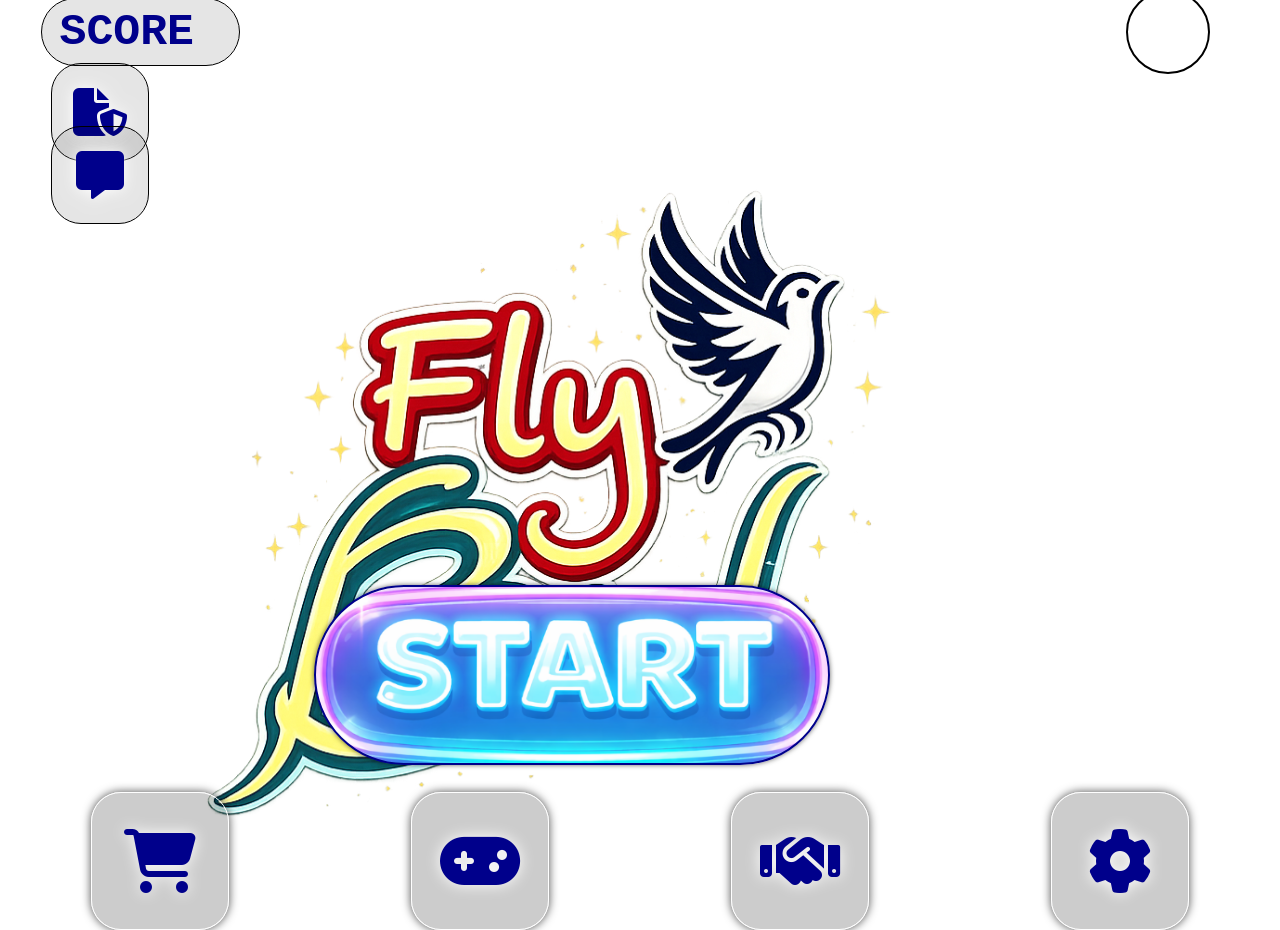
==== index.html @ a6216f8c "Add files via upload" ====
<!DOCTYPE html>

<html>
<head>
  <meta http-equiv="CONTENT-TYPE" content="text/html; charset=UTF-8">
  <meta name="viewport" content="user-scalable=no">
  <title>Fly-Bird</title>
  <link rel="stylesheet" href="FlyBirdStart.css">
  <link rel="stylesheet" href="https://cdnjs.cloudflare.com/ajax/libs/font-awesome/6.6.0/css/all.min.css"/>
</head>
<body>
  <section>
  <div id="navBar">
    <span id="scoreVal">
      <span id="scores"><pre id="score">SCORE <span id="scoreValue">0</span></pre></span>
      <div id="plusLogo"><i class="fa-solid fa-plus"></i></div></span>
    <div id="profile" onclick="profile();"></div>
  </div>
  </section>
  <section>
    <div id="background">
    </div> 
    <div class="topControls" id="topControl1" onclick="privacy();"><i class="fa-solid fa-file-shield"></i></div>
    <div class="topControls" id="topControl2" onclick="terms();"><i class="fa-solid fa-message"></i></div>
    <img src="Logo2.png" id="logo">
    <div id="logoBox"></div>
    <div id="start" onclick="startGame();"></div>
    <div id="controlBox">
      <div id="control1" class="controls" onclick="shop();"><i class="fa-solid fa-cart-shopping"></i></div>
      <div id="control2" class="controls" onclick="option();"><i class="fa-solid fa-gamepad" id="optionLogo"></i></div>
      <div id="control3" class="controls" onclick="credit();"><!--<i class="fa-solid fa-bars" id="creditLogo"></i>--><i class="fa-solid fa-handshake" id="creditLogo"></i></div>
      <div id="control4" class="controls" onclick="setting();"><i class="fa-solid fa-gear" id="settingLogo"></i></div>
    </div>
    <!-- SHOP -->
    <div class="blocks" id="shopBlock">
      <i class="fa-solid fa-arrow-left backArrow" onclick="closeBlocks();"></i>
      <h2 class="blockHeadings">SHOP</h2>
      <div class="shopItems" id="item1">
        <i class="fa-solid fa-dove birds" id="bird1"></i>
        <p id="priceItem1" class="price">By Default</p>
        <button id="buyBtn1" class="buyBtns" onclick="buyColor1();">USE</button>
      </div>
      <div class="shopItems" id="item2">
        <i class="fa-solid fa-dove birds" id="bird2"></i>
        <p id="priceItem2" class="price">400 score</p>
        <button id="buyBtn2" class="buyBtns" onclick="buyColor2();">BUY</button>
      </div>
      <div class="shopItems" id="item3">
        <i class="fa-solid fa-dove birds" id="bird3"></i>
        <p id="priceItem4" class="price">800 score</p>
        <button id="buyBtn3" class="buyBtns" onclick="buyColor3();">BUY</button>
      </div>
      <div class="shopItems" id="item4">
        <i class="fa-solid fa-dove birds" id="bird4"></i>
        <p id="priceItem4" class="price">1200 score</p>
        <button id="buyBtn4" class="buyBtns" onclick="buyColor4();">BUY</button>
      </div>
      <div id="shopContainer">
        <div id="category1" onclick="birdColorBlock();">Bird Color</div>
        <div id="category2" onclick="backgroundBlock();">Background</div>
      </div>
      <div class="shopItemsB" id="item01">
        <p id="priceItem01" class="priceB">By Default</p>
        <button id="buyBtn01" class="buyBtnsB" onclick="buyBackground1();">USE</button>
      </div>
      <div class="shopItemsB" id="item02">
        <p id="priceItem02" class="priceB">800 Score</p>
        <button id="buyBtn02" class="buyBtnsB" onclick="buyBackground2();">BUY</button>
      </div>
      <div class="shopItemsB" id="item03">
        <p id="priceItem03" class="priceB">1400 score</p>
        <button id="buyBtn03" class="buyBtnsB" onclick="buyBackground3();">BUY</button>
      </div>
      <div class="shopItemsB" id="item04">
        <p id="priceItem04" class="priceB">2000 score</p>
        <button id="buyBtn04" class="buyBtnsB" onclick="buyBackground4();">BUY</button>
      </div>
    </div>
    <!-- OPTIONS -->
    <div class="blocks" id="optionBlock">
      <i class="fa-solid fa-arrow-left backArrow" onclick="closeBlocks();"></i>
      <h2 class="blockHeadings">OPTIONS</h2>
      <p id="option1">Select Difficulty</p>
      <select id="option01">
        <option>Easy</option>
        <option>Mediam</option>
        <option>Hard</option>
        <option>Expert</option>
      </select>
      <p id="option2">Acrade Mode</p>
      <div class="toggleBtn" id="acradeBtn" onclick="acradeMode();"><div class="toggleBtnCircle" id="toggleBtnCircle4"></div></div>
     
    </div>
    
    <!-- CREDIT -->
    <div class="blocks" id="creditBlock">
      <i class="fa-solid fa-arrow-left backArrow" onclick="closeBlocks();"></i>
      <h2 class="blockHeadings">CREDIT</h2>
      <p class="creditText" id="text1">
        <b>Developed by Ansh Softwares<br>
        Thanks for playing Fly Bird!</b><br><br><br><br><br><br><br><br>
        For feedback or support,<br>
        contact: anshsoftwares@gmail.com</p>
      <!-- <p class="creditText">Developer : Ansh Verma</p>
      <p class="creditText">Thank You For Playing.</p> -->
    </div>
    <!-- SETTING -->
    <div class="blocks" id="settingBlock">
      <i class="fa-solid fa-arrow-left backArrow" onclick="closeBlocks();"></i>
      <h2 class="blockHeadings">SETTINGS</h2>
      <p class="settingText" id="settingText1">Sound</p>
      <div class="toggleBtn" id="toggleBtn1" onclick="toggleBtn01();"><div class="toggleBtnCircle" id="toggleBtnCircle1"></div></div>
      <p class="settingText" id="settingText2">Music</p>    
      <div class="toggleBtn" id="toggleBtn2" onclick="toggleBtn02();"><div class="toggleBtnCircle" id="toggleBtnCircle2"></div></div>
      <p class="settingText" id="settingText3">Vibrate</p>
      <div class="toggleBtn" id="toggleBtn3" onclick="toggleBtn03();"><div class="toggleBtnCircle" id="toggleBtnCircle3"></div></div>
      <p class="settingText" id="settingText4">Reset Game</p> 
      <button id="resetBtn" onclick="resetGame();">Reset</button>
    </div>
    <!-- message --> 
    <span id="message">USING</span>
    <span id="message2">Not Enough Score</span>
    <span id="message3">Game Reset</span>
    <!-- Profile -->
    <div id="profileBlock">
      <i class="fa-solid fa-arrow-left" id="closeProfileBlock" onclick="closeBlocks();"></i>
      <div id="profilePic"></div>
      <p id="name">Player</p>
      <div class="edit"><i class="fa-solid fa-pencil" onclick="profilePicsBlock();"></i></div>
      <div class="edit" id="edit2" onclick="enterNameBlock();"><i class="fa-solid fa-pencil"></i></div>
      <table id="profileData"  border="1">
        <tr>
          <td>Total Score</td>
          <td id="scoreValue2">0</td>
        </tr>
        <tr>
          <td>Max Score</td>
          <td id="highScoreVal">0</td>
        </tr>
      </table>    
      <div id="achivement">
        <div class="rewards" id="reward1"></div>
        <div class="rewards" id="reward2"></div>
        <div class="rewards" id="reward3"></div>
        <div class="rewards" id="reward4"></div>
        <p id="textAchivement">no achivement</p>
      </div>
      <div id="enterNameBox">
        <input type="text" id="enterName" maxlength="10" placeholder="Enter Your Name">
        <button id="ok" onclick="saveName();">Save</button>
      </div>
      <div id="profilePicBlock">
        <div id="picsBlock">
          <div class="profilePics" id="profilePic1" onclick="selectProfilePic1();"></div>
          <div class="profilePics" id="profilePic2" onclick="selectProfilePic2();"></div>
          <div class="profilePics" id="profilePic3" onclick="selectProfilePic3();"></div>
          <div class="profilePics" id="profilePic4" onclick="selectProfilePic4();"></div>
          <div class="profilePics" id="profilePic5" onclick="selectProfilePic5();"></div>
          <div class="profilePics" id="profilePic6" onclick="selectProfilePic6();"></div>
          <div class="profilePics" id="profilePic7" onclick="selectProfilePic7();"></div>
          <div class="profilePics" id="profilePic8" onclick="selectProfilePic8();"></div>
        </div>
        <button id="ok2" onclick="closeProfilePics();">Save</button>
     </div>
    </div>
    <div id="backgroundEffect" onclick="closeBlocks();"></div>
    <div class="newBlocks" id="newBlockA">
      <i class="fa-solid fa-arrow-left backArrow backArrowNewBlock" onclick="closeBlocks();"></i>
      <h1 class="newBlocksTitles">TERMS & CONDITIONS</h1>
      <div id="privacyBox">
        <p class="paragraph" id="paragraph1">
          <b>Effective Date: 2026-01-01</b><br><br>
By downloading or using the Fly Bird game, you agree to these Terms & Conditions. If you do not agree with any part of these terms, please do not use the game.
        </p>
          <h2 class="termsTitles">Use of the App</h2>
        <p class="paragraph" id="paragraph1">
Fly Bird is provided free of charge.
You are allowed to use the game for personal and non-commercial purposes only.
You may not copy, modify, distribute, or reverse engineer the game.
        </p>
        <h2 class="termsTitles">Intellectual Property</h2>
        <p class="paragraph" id="paragraph1">
All content in the Fly Bird game, including:<br>
• Game design<br>
• Graphics<br>
• Sounds<br>
• Logo<br>
• Source code<br>
is the property of Ansh Softwares unless stated otherwise.
You may not reuse or redistribute any part of the game without permission.
        </p>
        <h2 class="termsTitles">User Responsibilities</h2>
        <p class="paragraph" id="paragraph1">You agree:
Not to misuse the app
Not to attempt to hack, exploit, or disrupt the game
Not to use the app for any illegal activities
        </p>
<h2 class="termsTitles">Limitation of Liability</h2>
        <p class="paragraph" id="paragraph1">
Fly Bird is provided “as is”.
We are not responsible for:
Any loss or damage caused by using the app
Any issues caused by third-party ads or services
Temporary unavailability or bugs
Use the app at your own risk.
        </p>
<h2 class="termsTitles">Termination</h2>
        <p class="paragraph" id="paragraph1">
We may stop providing the game or terminate access at any time without prior notice if these Terms are violated.
        </p>
          <h2 class="termsTitles">Changes to These Terms</h2>
        <p class="paragraph" id="paragraph1">
We may update these Terms & Conditions from time to time.
Continued use of the game after changes means you accept the updated terms.
        </p>
        <h2 class="termsTitles">Contact Us</h2>
        <p class="paragraph" id="paragraph1">
If you have any questions about these Terms & Conditions, you can contact us:<br>
📧 Email: anshsoftwares[dot]gmail[dot]com<br>
🌐 Website: bit.ly/anshportfolios<br>
        </p>
      </div>
    </div>
    
    <div class="newBlocks" id="newBlockB">
      <i class="fa-solid fa-arrow-left backArrow backArrowNewBlock" onclick="closeBlocks();"></i>
      <h1 class="newBlocksTitles">PRIVACY POLICY</h1>
      <div id="termsBox">
      <p class="paragraph" id="paragraph1">
        <b>Effective Date: 2026-01-01</b><br><br>
Fly Bird is a free game developed by Ansh Softwares. This game is provided at no cost and is intended for use as is.
This page is used to inform users regarding our policies with the collection, use, and disclosure of Personal Information if anyone decides to use our game.</p>
      <h2 class="termsTitles">Information Collection and Use</h2>
      <p class="paragraph" id="paragraph2">
Fly Bird does not collect any personally identifiable information such as name, email address, phone number, or location.
      </p>
      <h2 class="termsTitles">Cookies</h2>
      <p class="paragraph" id="paragraph3">Fly Bird itself does not use cookies.
      </p>
      <h2 class="termsTitles">Children’s Privacy</h2>
      <p class="paragraph" id="paragraph4">
Fly Bird does not knowingly collect personal information from children under the age of 13.
If you believe that a child has provided personal information, please contact us and we will remove it immediately.
      </p>
      <h2 class="termsTitles">Changes to This Privacy Policy</h2>
      <p class="paragraph" id="paragraph5">We may update our Privacy Policy from time to time.
You are advised to review this page periodically for any changes.
      </p>
      <h2 class="termsTitles">Contact Us</h2>
      <p class="paragraph" id="paragraph6">If you have any questions or suggestions about this Privacy Policy, feel free to contact us:<br>
📧 Email: anshsoftwares[dot]gmail[dot]com<br>
🌐 Website: bit.ly/anshportfolios
      </p>
      </div>
    </div>
  </section>
  <section>
      <div id="footer">
        Fly Bird Developed By Ansh
      </div>
  </section>
  <script src="flyBirdGameJs.js"></script>
</body>
</html>
---- FlyBirdStart.css ----
* {
  padding: 0px;
  margin: 0px;
  user-select: none;
}
#navBar {
  height: 7vh;
  background-color: transparent;
  display: flex;
  align-items: center;
  border-bottom: 0px solid black;
  position: fixed;
  width: 100%;
}
#score {
  border: 1px solid black;
  padding: 8px 18px 8px 18px;
  border-radius: 40px;
  background-color: rgba(0,0,0,0.1);
}
#scoreVal {
  position: relative;
  left: 2%;
  font-size: 2.8rem;
  font-weight: bold;
  color: darkblue;
  border: 0px solid black;
  width: 40%;
  display: flex;
}
#scoreVal:active {
  opacity: 0.5;
}
#scores {
  margin-left: 15px;
}
#plusLogo {
  height: 2.8rem;
  width: 2.8rem;
  border: 2px solid darkblue;
  border-radius: 50%;
  display: flex;
  align-items: center;
  justify-content: center;
  font-size: 2.6rem;
  color: darkblue;
  margin-left: 10px;
  display: none;
}
#profile {
  border: 2px solid black;
  height: 80px;
  width: 80px;
  position: absolute;
  left: 88%;
  border-radius: 50%;
  background-size: cover;
}
#profile:active {
  opacity: 0.6;
}
#background {
  height: 100vh;
  width: 100%;
  background: url(Background01.png);
  background-size: cover;
}
#logo {
  position: absolute;
  height: 44rem;
  width: 44rem;
  top: 17%;
  left: 15%;
  display: none;
}
#logoBox {
  position: absolute;
  height: 44rem;
  width: 44rem;
  top: 15%;
  left: 15%;
  border: 0px solid black;
  background: url("NewLogo2.png");
  background-size: 135% 145%;
  background-position: 45% 60%;
}
#start {
  height: 11rem;
  width: 32rem;
  border: 2px solid darkblue;
  position: absolute;
  top: 65%;
  left: 24.5%;
  border-radius: 90px;
  box-shadow: 0px 0px 5px rgba(0,0,0,0.6);
  background: url("Start1.png");
  background-size: 115% 150%;
  background-position: 50% 42%;
}
#start:active {
  opacity: 0.6;
  box-shadow: 0px 0px 0px rgba(0,0,0,0.8);
}
#footer {
  height: 8rem;
  background-color: skyblue;
  border-top: 1px solid white;
  display: flex;
  align-items: center;
  justify-content: center;
  font-size: 3rem;
  color: darkblue;
  display: none;
}
/*
#icon {
  position: absolute;
  top: 84%;
  font-size: 5rem;
  left: 5rem;
  color: darkgreen;}
#icon:active {
  opacity: 0.6;
}
#settingLogo {
  position: absolute;
  top: 84%;
  font-size: 5rem;
  left: 5rem;
  color: darkgreen;
  text-shadow: 0px 0px 4px rgba(255,255,255,0.8);
  left: 81.8%;
}
#settingLogo:active {
  opacity: 0.6;
}
#creditLogo {
  position: absolute;
  top: 84%;
  font-size: 5rem;
  color: darkgreen;
  text-shadow: 0px 0px 4px rgba(255,255,255,0.8);
  left: 58%;
}
#creditLogo:active {
  opacity: 0.6;
}
#optionLogo {
  position: absolute;
  top: 83.6%;
  font-size: 5.5rem;
  color: darkgreen;
  text-shadow: 0px 0px 4px rgba(255,255,255,0.8);
  left: 33%;
}
#optionLogo:active {
  opacity: 0.6;
}
*/
#controlBox {
  width: 100%;
  border: 0px solid black;
  position: absolute;
  top: 88%;
  display: flex;
  justify-content: space-around;
}
.controls {
  width: 8.5rem;
  height: 8.5rem;
  border: 1.5px solid white;
  border-radius: 30px;
  display: flex;
  justify-content: center;
  align-items: center;
  font-size: 4rem;
  color: darkblue;
  background-color: rgba(0,0,0,0.2);
  box-shadow: 0px 0px 10px rgba(0,0,0,0.7);
  text-shadow: 0px 0px 15px rgba(255,255,255,1);
}
.controls:active {
  box-shadow: 0px 0px 10px rgba(0,0,0,0);
  text-shadow: 0px 0px 10px rgba(255,255,255,0);
 
}

.topControls {
  width: 6rem;
  height: 6rem;
  border: 1px solid black;
  border-radius: 30px;
  display: flex;
  justify-content: center;
  align-items: center;
  font-size: 3rem;
  color: darkblue;
  position: absolute;
  background-color: rgba(0,0,0,0.1);
  box-shadow: 0px 0px 10px rgba(0,0,0,0);
  text-shadow: 0px 0px 15px rgba(255,255,255,1);
  left: 4%;
}
.topControls:active {
  color: aqua;
}
#topControl1 {
  top: 7%;
}
#topControl2 {
  top: 14%;
}
.blocks {
  height: 60rem;
  width: 50rem;
  background: linear-gradient(130deg,aqua,lavender);
  position: absolute;
  top: 18%;
  left: 9%;
  border-radius: 2rem;
  border: 2px solid gold;
  box-shadow: 0px 0px 10px rgba(0,0,0,0.9);
  visibility: hidden;
  z-index: 2;
}

#shopBlock {
  visibility: hidden;
}
#optionBlock {
  visibility: hidden;
}
#creditBlock {
  visibility: hidden;
}
#psettingBlock {
  visibility: hidden;
}
.blockHeadings {
  font-size: 5rem;
  text-align: center;
  margin-top: 3%;
  color: darkgreen;
}
.backArrow {
  font-size: 4.8rem;
  position: absolute;
  top: 3.3%;
  left: 6%;
  color: green;
}
.backArrow:active {
  opacity: 0.5;
}
.shopItems {
  height: 20rem;
  width: 20rem;
  background-color: lavender;
  position: absolute;
  top: 18%;
  border-radius: 40px;
  border: 2px solid darkgreen;
  box-shadow: 0px 0px 4px rgba(0,0,0,0.5);
}
#item1 {
  left: 9.7%;
}
#item2 {
  left: 50.7%;
}
#item3 {
  top: 52%;
  left: 9.7%;
}
#item4 {
  top: 52%;
  left: 50.7%;
}
.birds {
  font-size: 5rem;
  position : absolute;
  top: 20%;
  left: 38%;
}
#bird1 {
  color: blue;
}
#bird2 {
  color: red;
}
#bird3 {
  color: darkgreen;
}
#bird4 {
  color: midnightblue;
}
.price {
  position: absolute;
  font-size: 2rem;
  left: 21%;
  top: 60%;
  font-weight: bold;
  text-align: center;
  border: 0px solid black;
  width: 60%;
}
.buyBtns {
  height: 4rem;
  width: 10rem;
  position: absolute;
  left: 25%;
  top: 75%;
  border-radius: 40px;
  font-size: 2rem;
  color: red;
}
.buyBtns:active {
  background-color: red;
  opacity: 0.5;
  color: black;
}
#shopContainer {
  border: 0px solid black;
  text-align: center;
  font-size: 2.5rem;
  display: flex;
  justify-content: space-around;
  margin: 95% auto;
  color: darkgreen;
  width: 70%;
   z-index: 2;
}
#category1 {
  width: 50%;
  border-bottom: 2px solid darkblue;
}
#category2 {
  width: 50%;
  border-bottom: 2px solid transparent;
}
.shopItemsB {
  height: 21.5rem;
  width: 17.5rem;
  background-color: lavender;
  position: absolute;
  border-radius: 40px;
  border: 2px solid darkgreen;
  visibility: hidden;
  box-shadow: 0px 0px 4px rgba(0,0,0,0.5);
}
#item01 {
  left: 14.5%;
  top: 14%;
  background: url("Background01.png");
  background-size: cover;
}
#item02 {
  top: 14%;
  left: 50.5%;
  background: url("Background02.png");
  background-size: cover;
}
#item03 {
  top: 51%;
  left: 14.5%;
  background: url("Background03.png");
  background-size: cover;
}
#item04 {
  top: 51%;
  left: 50.5%;
  background: url("Background04.png");
  background-size: cover;
}
.priceB {
  position: absolute;
  font-size: 2rem;
  left: 16%;
  top: 65%;
  font-weight: bold;
  text-align: center;
  border: 0px solid black;
  width: 70%;
  text-shadow: 0px 0px 20px rgba(255,255,255,1);
}
.buyBtnsB {
  height: 4rem;
  width: 10rem;
  position: absolute;
  left: 21%;
  top: 79%;
  border-radius: 40px;
  font-size: 2rem;
  color: red;
}
.buyBtnsB:active {
  opacity: 0.5;
  color: black;
}
#option1 {
  font-size: 3rem;
  position: absolute;
  top: 16%;
  left: 2%;
  color: darkblue
}
#option01 {
  position: absolute;
  top: 16%;
  left: 70%;
  height: 3rem;
  width: 14rem;
  font-size: 2.5rem;
  text-align: center;
  border-radius: 10px;
}
#option2 {
  font-size: 3rem;
  position: absolute;
  top: 25%;
  left: 2%;
  color: darkblue
}
#acradeBtn {
  top: 25%;
}
.creditText {
  font-size: 2.5rem;
  text-align: center;
  color: darkblue;
  margin: 5px;
}
#text1 {
  margin-top: 35%;
}
.settingText {
  font-size: 3rem;
  position: absolute;
  top: 15%;
  left: 20px;
  color: darkblue;
}
#settingText2 {
  top: 22%;
}
#settingText3 {
  top: 29%;
}
#settingText4 {
  top: 36%;
}
.toggleBtn {
  height: 3rem;
  width: 8rem;
  border: 1px solid black;
  border-radius: 30px;
  position: absolute;
  top: 15%;
  left: 82%;
  display: flex;
  align-items: center;
  padding-left: 5px;
}
.toggleBtnCircle {
  height: 2.4rem;
  width: 2.4rem;
  background-color: red;
  border-radius: 50%;
  border: 2px solid white;
}
#toggleBtn2 {
  top: 22%;
}
#toggleBtn3 {
  top: 29%;
}
#resetBtn {
  height: 3rem;
  width: 8.3rem;
  border: 1px solid black;
  border-radius: 30px;
  font-size: 2.3rem;
  position: absolute;
  top: 36%;
  left: 82%;
  background-color: lightcyan;
}
#resetBtn:active {
  background-color: red;
}
#message {
  position: absolute;
  top: 10%;
  left: 39.5%;
  background-color: yellow;
  font-size: 3rem;
  padding: 10px 20px 10px 20px;
  border: 2px solid black;
  border-radius: 40px;
  visibility: hidden;
}
#message2 {
  position: absolute;
  top: 10%;
  left: 28%;
  background-color: yellow;
  font-size: 3rem;
  padding: 10px 20px 10px 20px;
  border: 2px solid black;
  border-radius: 40px;
  visibility: hidden;
}
#message3 {
  position: absolute;
  top: 10%;
  left: 34.8%;
  background-color: yellow;
  font-size: 3rem;
  padding: 10px 20px 10px 20px;
  border: 2px solid black;
  border-radius: 40px;
  visibility: hidden;
}
#profileBlock {
  height: 28rem;
  width: 48rem;
  background-color: aquamarine;
  position: absolute;
  top: 30%;
  left: 10.8%;
  border: 2px solid darkblue;
  border-radius: 40px;
  visibility: hidden;
  z-index: 2;
}
#profilePic {
  height: 15rem;
  width: 15rem;
  border: 1px solid black;
  position: absolute;
  top: 4.3%;
  left: 4%;
  border-radius: 50%;
  background-size: cover;
}
#name {
  position: absolute;
  top: 4%;
  left: 44.8%;
  font-size: 3rem;
  border: 0px solid black;
  width: 22rem;
  text-align: right;
  color: darkblue
}
.edit {
  height: 3rem;
  width: 3rem;
  position: absolute;
  top: 4.3%;
  left: 35%;
  border-radius: 30%;
  border: 1px solid black;
  display: flex;
  align-items: center;
  justify-content: center;
  font-size: 1.8rem;
}
.edit:active {
  color: red;
}
#edit2 {
  left: 92%;
}
#profileData {
  font-size: 3rem;
  color: darkgreen;
  position: absolute;
  left: 38%;
  top: 21%;
  border-radius: 10px;
  border: 1px solid black;
}
td {
  padding: 6px 23px 6px 23px;
}
#scoreValue2 {
  width: 7rem;
  text-align: center;
  padding: 5px 0px 5px 0px;
}
#highScoreVal {
  width: 10rem;
  text-align: center;
  padding: 5px 0px 5px 0px;
}
#achivement {
  border: 1px solid darkblue;
  height: 10.58rem;
  width: 20rem;
  position: absolute;
  top: 62%;
  width: 100%;
  border-bottom-left-radius: 34px;
  border-bottom-right-radius: 34px;
  display: flex;
  align-items: center;
  justify-content: space-around;
  background-color: azure;
  box-sizing: border-box;
}
.rewards {
  height: 8rem;
  width: 8rem;
  border: 1px solid black;
  border-radius: 20px;
  opacity: 0.2;
}
#reward1 {
  background: url("reward1.jpg");
  background-size: cover;
}
#reward2 {
  background: url("reward2.jpg");
  background-size: cover;
}
#reward3 {
  background: url("reward3.jpg");
  background-size: cover;
}
#reward4 {
  background: url("reward4.jpg");
  background-size: cover;
}
#textAchivement {
  position: absolute;
  bottom: 40%;
  font-size: 2.2rem;
  color: darkgreen;
}
#enterNameBox {
  border: 2px solid black;
  height: 12rem;
  width: 40rem;
  position: absolute;
  left: 8%;
  top: 15%;
  border-radius: 20px;
  background-color: aqua;
  visibility: hidden;
  box-shadow: 0px 0px 30px rgba(0,0,0,0.5);
}
#enterName {
  height: 3.5rem;
  width: 35rem;
  font-size: 2.7rem;
  text-align: center;
  position: absolute;
  left: 6%;
  top: 10%;
  border-radius: 40px;
  color: darkblue;
  padding: 0.3rem;
}
#ok {
  width: 25rem;
  position: absolute;
  left: 18%;
  top: 58%;
  border-radius: 40px;
  font-size: 2.5rem;
  color: darkgreen;
  background-color: azure;
  padding: 0.5rem;
}
#closeProfileBlock {
  position: absolute;
  font-size: 2.7rem;
  top: 4%;
  left: 2%;
  color: darkblue;
}
#closeProfileBlock:active {
  color: red;
}
#profilePicBlock {
  height: 22rem;
  width: 40rem;
  position: absolute;
  border: 2px solid Black;
  border-radius: 20px;
  background-color: lightblue;
  left: 7.9%;
  top: 11%;
  visibility: hidden;
  box-shadow: 0px 0px 30px rgba(0,0,0,0.5);
}
#picsBlock {
  height: 15rem;
  width: 40rem;
  border: 0px solid Black;
  display: flex;
  flex-wrap: wrap;
  gap: 5%;
  justify-content: center;
  position: absolute;
  top: 2.3%;
}
.profilePics {
  height: 7rem;
  width: 7rem;
  border: 1px solid Black;
  border-radius: 50%;
}
#profilePic1 {
  background: url("profile2.jpg");
  background-size: cover;
}
#profilePic2 {
  background: url("profile1.jpg");
  background-size: cover;
}
#profilePic3 {
  background: url("profile3.jpg");
  background-size: cover;
}
#profilePic4 {
  background: url("profile4.jpg");
  background-size: cover;
}
#profilePic5 {
  background: url("profile5.jpg");
  background-size: cover;
}
#profilePic6 {
  background: url("profile6.jpg");
  background-size: cover;
}
#profilePic7 {
  background: url("profile7.jpg");
  background-size: cover;
}
#profilePic8 {
  background: url("profile8.jpg");
  background-size: cover;
}
#ok2 {
  width: 35rem;
  position: absolute;
  left: 6.5%;
  top: 77%;
  border-radius: 30px;
  font-size: 2.5rem;
  padding: 0.5rem;
  color: darkgreen;
  background-color: lavender;
  border: 2px solid black;
}
#backgroundEffect {
  height: 100vh; 
  width: 100%;
  background-color: rgba(0,0,0,0.2);
  position: absolute;
  top: 0;
  transition: 0.5s ease;
  visibility: hidden;
  opacity: 0;
}
.newBlocks {
  height: 70vh; 
  width: 90%;
  position: absolute;
  top: 10%;
  left: 5.3%;
  border-radius: 30px;
  border: 1px solid gold;
  background: linear-gradient(130deg,lightblue,lavender);
  box-shadow: 0px 0px 10px rgba(0,0,0,0.9);
  overflow: hidden;
  visibility: hidden;
}
.newBlocksTitles {
  text-align: center;
  font-size: 3rem;
  position: relative;
  top: 2rem;
  border: 0px solid black;
  color: darkgreen;
}
.backArrowNewBlock {
  top: 1.5rem;
  z-index: 2;
}
#termsBox {
  border: 1px solid black;
  position: relative;
  top: 4rem;
  padding: 1rem;
  overflow-y: auto;
  scroll-behavior: smooth;
  height: 62vh;
}
.termsTitles {
  font-size: 3rem;
  padding: 10px;
  position: relative;
  text-decoration: underline;
  color: darkred;
}
.paragraph {
  font-size: 2.2rem;
  padding: 10px;
  margin-bottom: 2rem;
  position: relative;
  color: darkslategray;
  text-align: justify;
}
#privacyBox {
  border: 1px solid black;
  position: relative;
  top: 4rem;
  padding: 1rem;
  overflow-y: auto;
  scroll-behavior: smooth;
  height: 62vh;
}
@media(min-height: 1590px) {
  #logo {
    height: 54rem;
    width: 54rem;
    left: 8%;
  }
  #logoBox {
    height: 50rem;
    width: 50rem;
    left: 8%;
  }
}
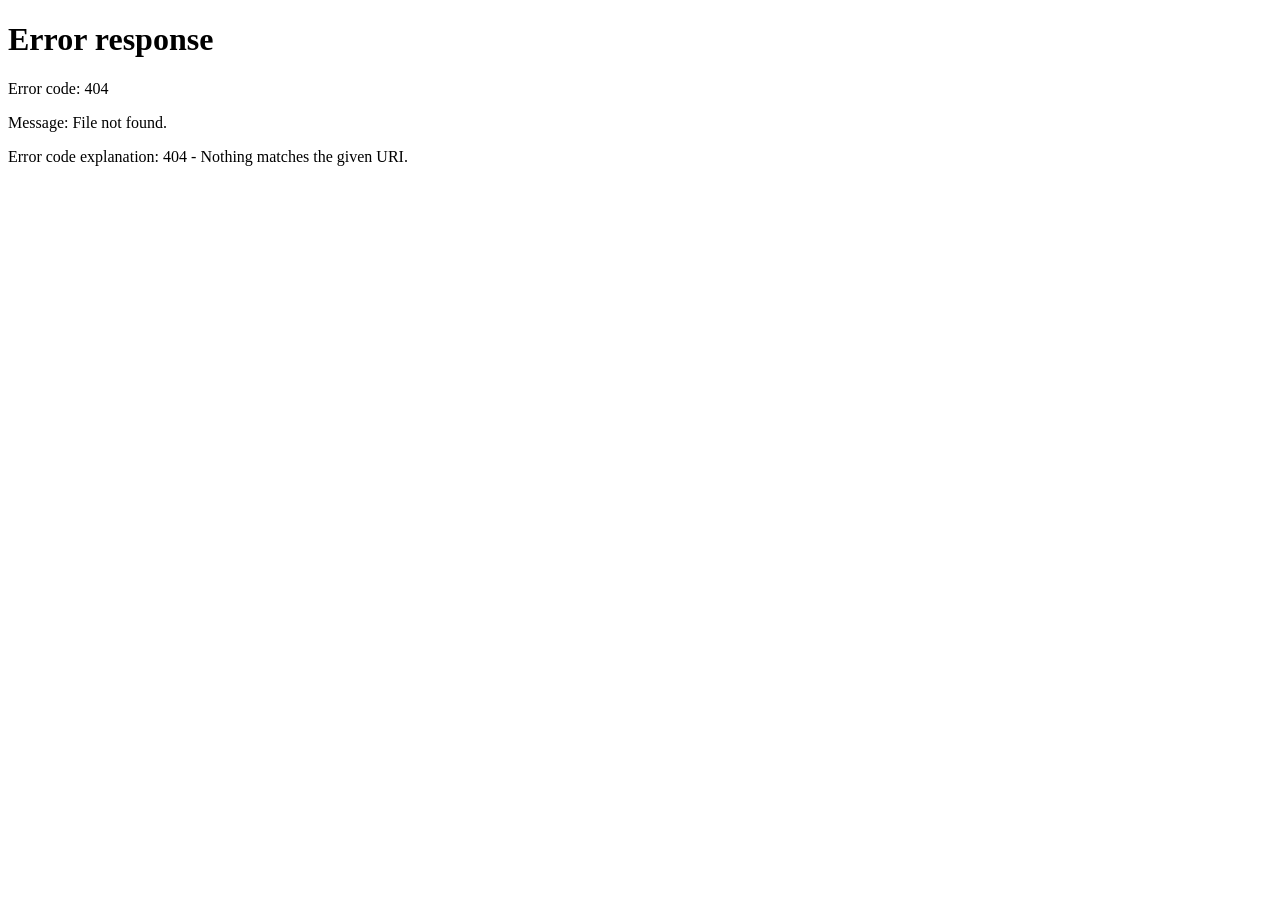
==== commit e3b4d3af: "Add files via upload" ====
--- a/index.html
+++ b/index.html
@@ -3,262 +3,12 @@
 <html>
 <head>
   <meta http-equiv="CONTENT-TYPE" content="text/html; charset=UTF-8">
-  <meta name="viewport" content="user-scalable=no">
-  <title>Fly-Bird</title>
-  <link rel="stylesheet" href="FlyBirdStart.css">
-  <link rel="stylesheet" href="https://cdnjs.cloudflare.com/ajax/libs/font-awesome/6.6.0/css/all.min.css"/>
+  <title>Starting Fly-Bird</title>
 </head>
 <body>
-  <section>
-  <div id="navBar">
-    <span id="scoreVal">
-      <span id="scores"><pre id="score">SCORE <span id="scoreValue">0</span></pre></span>
-      <div id="plusLogo"><i class="fa-solid fa-plus"></i></div></span>
-    <div id="profile" onclick="profile();"></div>
-  </div>
-  </section>
-  <section>
-    <div id="background">
-    </div> 
-    <div class="topControls" id="topControl1" onclick="privacy();"><i class="fa-solid fa-file-shield"></i></div>
-    <div class="topControls" id="topControl2" onclick="terms();"><i class="fa-solid fa-message"></i></div>
-    <img src="Logo2.png" id="logo">
-    <div id="logoBox"></div>
-    <div id="start" onclick="startGame();"></div>
-    <div id="controlBox">
-      <div id="control1" class="controls" onclick="shop();"><i class="fa-solid fa-cart-shopping"></i></div>
-      <div id="control2" class="controls" onclick="option();"><i class="fa-solid fa-gamepad" id="optionLogo"></i></div>
-      <div id="control3" class="controls" onclick="credit();"><!--<i class="fa-solid fa-bars" id="creditLogo"></i>--><i class="fa-solid fa-handshake" id="creditLogo"></i></div>
-      <div id="control4" class="controls" onclick="setting();"><i class="fa-solid fa-gear" id="settingLogo"></i></div>
-    </div>
-    <!-- SHOP -->
-    <div class="blocks" id="shopBlock">
-      <i class="fa-solid fa-arrow-left backArrow" onclick="closeBlocks();"></i>
-      <h2 class="blockHeadings">SHOP</h2>
-      <div class="shopItems" id="item1">
-        <i class="fa-solid fa-dove birds" id="bird1"></i>
-        <p id="priceItem1" class="price">By Default</p>
-        <button id="buyBtn1" class="buyBtns" onclick="buyColor1();">USE</button>
-      </div>
-      <div class="shopItems" id="item2">
-        <i class="fa-solid fa-dove birds" id="bird2"></i>
-        <p id="priceItem2" class="price">400 score</p>
-        <button id="buyBtn2" class="buyBtns" onclick="buyColor2();">BUY</button>
-      </div>
-      <div class="shopItems" id="item3">
-        <i class="fa-solid fa-dove birds" id="bird3"></i>
-        <p id="priceItem4" class="price">800 score</p>
-        <button id="buyBtn3" class="buyBtns" onclick="buyColor3();">BUY</button>
-      </div>
-      <div class="shopItems" id="item4">
-        <i class="fa-solid fa-dove birds" id="bird4"></i>
-        <p id="priceItem4" class="price">1200 score</p>
-        <button id="buyBtn4" class="buyBtns" onclick="buyColor4();">BUY</button>
-      </div>
-      <div id="shopContainer">
-        <div id="category1" onclick="birdColorBlock();">Bird Color</div>
-        <div id="category2" onclick="backgroundBlock();">Background</div>
-      </div>
-      <div class="shopItemsB" id="item01">
-        <p id="priceItem01" class="priceB">By Default</p>
-        <button id="buyBtn01" class="buyBtnsB" onclick="buyBackground1();">USE</button>
-      </div>
-      <div class="shopItemsB" id="item02">
-        <p id="priceItem02" class="priceB">800 Score</p>
-        <button id="buyBtn02" class="buyBtnsB" onclick="buyBackground2();">BUY</button>
-      </div>
-      <div class="shopItemsB" id="item03">
-        <p id="priceItem03" class="priceB">1400 score</p>
-        <button id="buyBtn03" class="buyBtnsB" onclick="buyBackground3();">BUY</button>
-      </div>
-      <div class="shopItemsB" id="item04">
-        <p id="priceItem04" class="priceB">2000 score</p>
-        <button id="buyBtn04" class="buyBtnsB" onclick="buyBackground4();">BUY</button>
-      </div>
-    </div>
-    <!-- OPTIONS -->
-    <div class="blocks" id="optionBlock">
-      <i class="fa-solid fa-arrow-left backArrow" onclick="closeBlocks();"></i>
-      <h2 class="blockHeadings">OPTIONS</h2>
-      <p id="option1">Select Difficulty</p>
-      <select id="option01">
-        <option>Easy</option>
-        <option>Mediam</option>
-        <option>Hard</option>
-        <option>Expert</option>
-      </select>
-      <p id="option2">Acrade Mode</p>
-      <div class="toggleBtn" id="acradeBtn" onclick="acradeMode();"><div class="toggleBtnCircle" id="toggleBtnCircle4"></div></div>
-     
-    </div>
-    
-    <!-- CREDIT -->
-    <div class="blocks" id="creditBlock">
-      <i class="fa-solid fa-arrow-left backArrow" onclick="closeBlocks();"></i>
-      <h2 class="blockHeadings">CREDIT</h2>
-      <p class="creditText" id="text1">
-        <b>Developed by Ansh Softwares<br>
-        Thanks for playing Fly Bird!</b><br><br><br><br><br><br><br><br>
-        For feedback or support,<br>
-        contact: anshsoftwares@gmail.com</p>
-      <!-- <p class="creditText">Developer : Ansh Verma</p>
-      <p class="creditText">Thank You For Playing.</p> -->
-    </div>
-    <!-- SETTING -->
-    <div class="blocks" id="settingBlock">
-      <i class="fa-solid fa-arrow-left backArrow" onclick="closeBlocks();"></i>
-      <h2 class="blockHeadings">SETTINGS</h2>
-      <p class="settingText" id="settingText1">Sound</p>
-      <div class="toggleBtn" id="toggleBtn1" onclick="toggleBtn01();"><div class="toggleBtnCircle" id="toggleBtnCircle1"></div></div>
-      <p class="settingText" id="settingText2">Music</p>    
-      <div class="toggleBtn" id="toggleBtn2" onclick="toggleBtn02();"><div class="toggleBtnCircle" id="toggleBtnCircle2"></div></div>
-      <p class="settingText" id="settingText3">Vibrate</p>
-      <div class="toggleBtn" id="toggleBtn3" onclick="toggleBtn03();"><div class="toggleBtnCircle" id="toggleBtnCircle3"></div></div>
-      <p class="settingText" id="settingText4">Reset Game</p> 
-      <button id="resetBtn" onclick="resetGame();">Reset</button>
-    </div>
-    <!-- message --> 
-    <span id="message">USING</span>
-    <span id="message2">Not Enough Score</span>
-    <span id="message3">Game Reset</span>
-    <!-- Profile -->
-    <div id="profileBlock">
-      <i class="fa-solid fa-arrow-left" id="closeProfileBlock" onclick="closeBlocks();"></i>
-      <div id="profilePic"></div>
-      <p id="name">Player</p>
-      <div class="edit"><i class="fa-solid fa-pencil" onclick="profilePicsBlock();"></i></div>
-      <div class="edit" id="edit2" onclick="enterNameBlock();"><i class="fa-solid fa-pencil"></i></div>
-      <table id="profileData"  border="1">
-        <tr>
-          <td>Total Score</td>
-          <td id="scoreValue2">0</td>
-        </tr>
-        <tr>
-          <td>Max Score</td>
-          <td id="highScoreVal">0</td>
-        </tr>
-      </table>    
-      <div id="achivement">
-        <div class="rewards" id="reward1"></div>
-        <div class="rewards" id="reward2"></div>
-        <div class="rewards" id="reward3"></div>
-        <div class="rewards" id="reward4"></div>
-        <p id="textAchivement">no achivement</p>
-      </div>
-      <div id="enterNameBox">
-        <input type="text" id="enterName" maxlength="10" placeholder="Enter Your Name">
-        <button id="ok" onclick="saveName();">Save</button>
-      </div>
-      <div id="profilePicBlock">
-        <div id="picsBlock">
-          <div class="profilePics" id="profilePic1" onclick="selectProfilePic1();"></div>
-          <div class="profilePics" id="profilePic2" onclick="selectProfilePic2();"></div>
-          <div class="profilePics" id="profilePic3" onclick="selectProfilePic3();"></div>
-          <div class="profilePics" id="profilePic4" onclick="selectProfilePic4();"></div>
-          <div class="profilePics" id="profilePic5" onclick="selectProfilePic5();"></div>
-          <div class="profilePics" id="profilePic6" onclick="selectProfilePic6();"></div>
-          <div class="profilePics" id="profilePic7" onclick="selectProfilePic7();"></div>
-          <div class="profilePics" id="profilePic8" onclick="selectProfilePic8();"></div>
-        </div>
-        <button id="ok2" onclick="closeProfilePics();">Save</button>
-     </div>
-    </div>
-    <div id="backgroundEffect" onclick="closeBlocks();"></div>
-    <div class="newBlocks" id="newBlockA">
-      <i class="fa-solid fa-arrow-left backArrow backArrowNewBlock" onclick="closeBlocks();"></i>
-      <h1 class="newBlocksTitles">TERMS & CONDITIONS</h1>
-      <div id="privacyBox">
-        <p class="paragraph" id="paragraph1">
-          <b>Effective Date: 2026-01-01</b><br><br>
-By downloading or using the Fly Bird game, you agree to these Terms & Conditions. If you do not agree with any part of these terms, please do not use the game.
-        </p>
-          <h2 class="termsTitles">Use of the App</h2>
-        <p class="paragraph" id="paragraph1">
-Fly Bird is provided free of charge.
-You are allowed to use the game for personal and non-commercial purposes only.
-You may not copy, modify, distribute, or reverse engineer the game.
-        </p>
-        <h2 class="termsTitles">Intellectual Property</h2>
-        <p class="paragraph" id="paragraph1">
-All content in the Fly Bird game, including:<br>
-• Game design<br>
-• Graphics<br>
-• Sounds<br>
-• Logo<br>
-• Source code<br>
-is the property of Ansh Softwares unless stated otherwise.
-You may not reuse or redistribute any part of the game without permission.
-        </p>
-        <h2 class="termsTitles">User Responsibilities</h2>
-        <p class="paragraph" id="paragraph1">You agree:
-Not to misuse the app
-Not to attempt to hack, exploit, or disrupt the game
-Not to use the app for any illegal activities
-        </p>
-<h2 class="termsTitles">Limitation of Liability</h2>
-        <p class="paragraph" id="paragraph1">
-Fly Bird is provided “as is”.
-We are not responsible for:
-Any loss or damage caused by using the app
-Any issues caused by third-party ads or services
-Temporary unavailability or bugs
-Use the app at your own risk.
-        </p>
-<h2 class="termsTitles">Termination</h2>
-        <p class="paragraph" id="paragraph1">
-We may stop providing the game or terminate access at any time without prior notice if these Terms are violated.
-        </p>
-          <h2 class="termsTitles">Changes to These Terms</h2>
-        <p class="paragraph" id="paragraph1">
-We may update these Terms & Conditions from time to time.
-Continued use of the game after changes means you accept the updated terms.
-        </p>
-        <h2 class="termsTitles">Contact Us</h2>
-        <p class="paragraph" id="paragraph1">
-If you have any questions about these Terms & Conditions, you can contact us:<br>
-📧 Email: anshsoftwares[dot]gmail[dot]com<br>
-🌐 Website: bit.ly/anshportfolios<br>
-        </p>
-      </div>
-    </div>
-    
-    <div class="newBlocks" id="newBlockB">
-      <i class="fa-solid fa-arrow-left backArrow backArrowNewBlock" onclick="closeBlocks();"></i>
-      <h1 class="newBlocksTitles">PRIVACY POLICY</h1>
-      <div id="termsBox">
-      <p class="paragraph" id="paragraph1">
-        <b>Effective Date: 2026-01-01</b><br><br>
-Fly Bird is a free game developed by Ansh Softwares. This game is provided at no cost and is intended for use as is.
-This page is used to inform users regarding our policies with the collection, use, and disclosure of Personal Information if anyone decides to use our game.</p>
-      <h2 class="termsTitles">Information Collection and Use</h2>
-      <p class="paragraph" id="paragraph2">
-Fly Bird does not collect any personally identifiable information such as name, email address, phone number, or location.
-      </p>
-      <h2 class="termsTitles">Cookies</h2>
-      <p class="paragraph" id="paragraph3">Fly Bird itself does not use cookies.
-      </p>
-      <h2 class="termsTitles">Children’s Privacy</h2>
-      <p class="paragraph" id="paragraph4">
-Fly Bird does not knowingly collect personal information from children under the age of 13.
-If you believe that a child has provided personal information, please contact us and we will remove it immediately.
-      </p>
-      <h2 class="termsTitles">Changes to This Privacy Policy</h2>
-      <p class="paragraph" id="paragraph5">We may update our Privacy Policy from time to time.
-You are advised to review this page periodically for any changes.
-      </p>
-      <h2 class="termsTitles">Contact Us</h2>
-      <p class="paragraph" id="paragraph6">If you have any questions or suggestions about this Privacy Policy, feel free to contact us:<br>
-📧 Email: anshsoftwares[dot]gmail[dot]com<br>
-🌐 Website: bit.ly/anshportfolios
-      </p>
-      </div>
-    </div>
-  </section>
-  <section>
-      <div id="footer">
-        Fly Bird Developed By Ansh
-      </div>
-  </section>
-  <script src="flyBirdGameJs.js"></script>
+  <script>
+  localStorage.setItem("newGame","true");
+  window.location.href = "flyBirdStart.html";
+  </script>
 </body>
 </html>
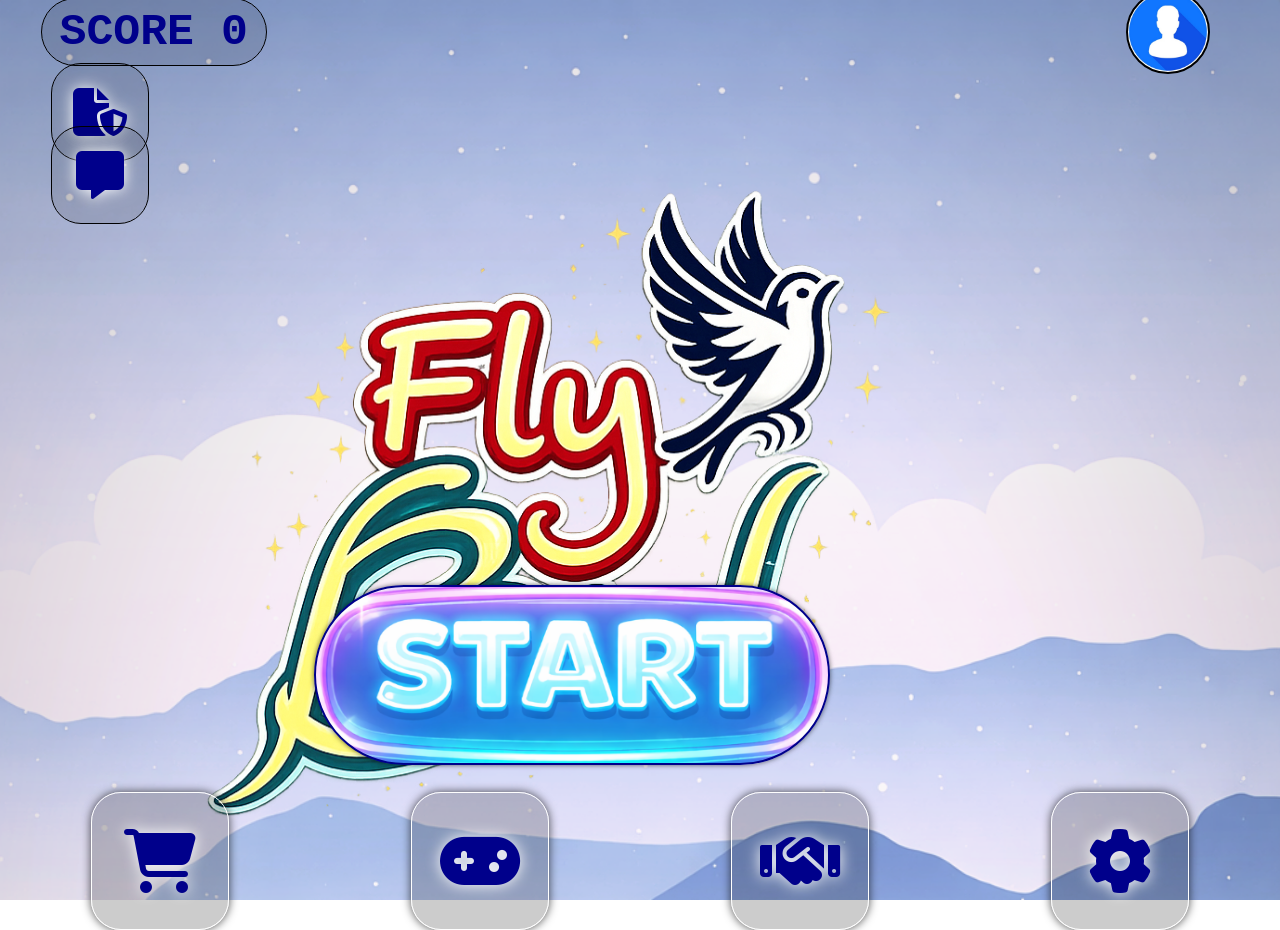
==== commit 40d04f31: "Rename FlyBirdStart.html to index.html" ====
--- a/index.html
+++ b/index.html
@@ -3,12 +3,262 @@
 <html>
 <head>
   <meta http-equiv="CONTENT-TYPE" content="text/html; charset=UTF-8">
-  <title>Starting Fly-Bird</title>
+  <meta name="viewport" content="user-scalable=no">
+  <title>Fly-Bird</title>
+  <link rel="stylesheet" href="FlyBirdStart.css">
+  <link rel="stylesheet" href="https://cdnjs.cloudflare.com/ajax/libs/font-awesome/6.6.0/css/all.min.css"/>
 </head>
 <body>
-  <script>
-  localStorage.setItem("newGame","true");
-  window.location.href = "flyBirdStart.html";
-  </script>
+  <section>
+  <div id="navBar">
+    <span id="scoreVal">
+      <span id="scores"><pre id="score">SCORE <span id="scoreValue">0</span></pre></span>
+      <div id="plusLogo"><i class="fa-solid fa-plus"></i></div></span>
+    <div id="profile" onclick="profile();"></div>
+  </div>
+  </section>
+  <section>
+    <div id="background">
+    </div> 
+    <div class="topControls" id="topControl1" onclick="privacy();"><i class="fa-solid fa-file-shield"></i></div>
+    <div class="topControls" id="topControl2" onclick="terms();"><i class="fa-solid fa-message"></i></div>
+    <img src="Logo2.png" id="logo">
+    <div id="logoBox"></div>
+    <div id="start" onclick="startGame();"></div>
+    <div id="controlBox">
+      <div id="control1" class="controls" onclick="shop();"><i class="fa-solid fa-cart-shopping"></i></div>
+      <div id="control2" class="controls" onclick="option();"><i class="fa-solid fa-gamepad" id="optionLogo"></i></div>
+      <div id="control3" class="controls" onclick="credit();"><!--<i class="fa-solid fa-bars" id="creditLogo"></i>--><i class="fa-solid fa-handshake" id="creditLogo"></i></div>
+      <div id="control4" class="controls" onclick="setting();"><i class="fa-solid fa-gear" id="settingLogo"></i></div>
+    </div>
+    <!-- SHOP -->
+    <div class="blocks" id="shopBlock">
+      <i class="fa-solid fa-arrow-left backArrow" onclick="closeBlocks();"></i>
+      <h2 class="blockHeadings">SHOP</h2>
+      <div class="shopItems" id="item1">
+        <i class="fa-solid fa-dove birds" id="bird1"></i>
+        <p id="priceItem1" class="price">By Default</p>
+        <button id="buyBtn1" class="buyBtns" onclick="buyColor1();">USE</button>
+      </div>
+      <div class="shopItems" id="item2">
+        <i class="fa-solid fa-dove birds" id="bird2"></i>
+        <p id="priceItem2" class="price">400 score</p>
+        <button id="buyBtn2" class="buyBtns" onclick="buyColor2();">BUY</button>
+      </div>
+      <div class="shopItems" id="item3">
+        <i class="fa-solid fa-dove birds" id="bird3"></i>
+        <p id="priceItem4" class="price">800 score</p>
+        <button id="buyBtn3" class="buyBtns" onclick="buyColor3();">BUY</button>
+      </div>
+      <div class="shopItems" id="item4">
+        <i class="fa-solid fa-dove birds" id="bird4"></i>
+        <p id="priceItem4" class="price">1200 score</p>
+        <button id="buyBtn4" class="buyBtns" onclick="buyColor4();">BUY</button>
+      </div>
+      <div id="shopContainer">
+        <div id="category1" onclick="birdColorBlock();">Bird Color</div>
+        <div id="category2" onclick="backgroundBlock();">Background</div>
+      </div>
+      <div class="shopItemsB" id="item01">
+        <p id="priceItem01" class="priceB">By Default</p>
+        <button id="buyBtn01" class="buyBtnsB" onclick="buyBackground1();">USE</button>
+      </div>
+      <div class="shopItemsB" id="item02">
+        <p id="priceItem02" class="priceB">800 Score</p>
+        <button id="buyBtn02" class="buyBtnsB" onclick="buyBackground2();">BUY</button>
+      </div>
+      <div class="shopItemsB" id="item03">
+        <p id="priceItem03" class="priceB">1400 score</p>
+        <button id="buyBtn03" class="buyBtnsB" onclick="buyBackground3();">BUY</button>
+      </div>
+      <div class="shopItemsB" id="item04">
+        <p id="priceItem04" class="priceB">2000 score</p>
+        <button id="buyBtn04" class="buyBtnsB" onclick="buyBackground4();">BUY</button>
+      </div>
+    </div>
+    <!-- OPTIONS -->
+    <div class="blocks" id="optionBlock">
+      <i class="fa-solid fa-arrow-left backArrow" onclick="closeBlocks();"></i>
+      <h2 class="blockHeadings">OPTIONS</h2>
+      <p id="option1">Select Difficulty</p>
+      <select id="option01">
+        <option>Easy</option>
+        <option>Mediam</option>
+        <option>Hard</option>
+        <option>Expert</option>
+      </select>
+      <p id="option2">Acrade Mode</p>
+      <div class="toggleBtn" id="acradeBtn" onclick="acradeMode();"><div class="toggleBtnCircle" id="toggleBtnCircle4"></div></div>
+     
+    </div>
+    
+    <!-- CREDIT -->
+    <div class="blocks" id="creditBlock">
+      <i class="fa-solid fa-arrow-left backArrow" onclick="closeBlocks();"></i>
+      <h2 class="blockHeadings">CREDIT</h2>
+      <p class="creditText" id="text1">
+        <b>Developed by Ansh Softwares<br>
+        Thanks for playing Fly Bird!</b><br><br><br><br><br><br><br><br>
+        For feedback or support,<br>
+        contact: anshsoftwares@gmail.com</p>
+      <!-- <p class="creditText">Developer : Ansh Verma</p>
+      <p class="creditText">Thank You For Playing.</p> -->
+    </div>
+    <!-- SETTING -->
+    <div class="blocks" id="settingBlock">
+      <i class="fa-solid fa-arrow-left backArrow" onclick="closeBlocks();"></i>
+      <h2 class="blockHeadings">SETTINGS</h2>
+      <p class="settingText" id="settingText1">Sound</p>
+      <div class="toggleBtn" id="toggleBtn1" onclick="toggleBtn01();"><div class="toggleBtnCircle" id="toggleBtnCircle1"></div></div>
+      <p class="settingText" id="settingText2">Music</p>    
+      <div class="toggleBtn" id="toggleBtn2" onclick="toggleBtn02();"><div class="toggleBtnCircle" id="toggleBtnCircle2"></div></div>
+      <p class="settingText" id="settingText3">Vibrate</p>
+      <div class="toggleBtn" id="toggleBtn3" onclick="toggleBtn03();"><div class="toggleBtnCircle" id="toggleBtnCircle3"></div></div>
+      <p class="settingText" id="settingText4">Reset Game</p> 
+      <button id="resetBtn" onclick="resetGame();">Reset</button>
+    </div>
+    <!-- message --> 
+    <span id="message">USING</span>
+    <span id="message2">Not Enough Score</span>
+    <span id="message3">Game Reset</span>
+    <!-- Profile -->
+    <div id="profileBlock">
+      <i class="fa-solid fa-arrow-left" id="closeProfileBlock" onclick="closeBlocks();"></i>
+      <div id="profilePic"></div>
+      <p id="name">Player</p>
+      <div class="edit"><i class="fa-solid fa-pencil" onclick="profilePicsBlock();"></i></div>
+      <div class="edit" id="edit2" onclick="enterNameBlock();"><i class="fa-solid fa-pencil"></i></div>
+      <table id="profileData"  border="1">
+        <tr>
+          <td>Total Score</td>
+          <td id="scoreValue2">0</td>
+        </tr>
+        <tr>
+          <td>Max Score</td>
+          <td id="highScoreVal">0</td>
+        </tr>
+      </table>    
+      <div id="achivement">
+        <div class="rewards" id="reward1"></div>
+        <div class="rewards" id="reward2"></div>
+        <div class="rewards" id="reward3"></div>
+        <div class="rewards" id="reward4"></div>
+        <p id="textAchivement">no achivement</p>
+      </div>
+      <div id="enterNameBox">
+        <input type="text" id="enterName" maxlength="10" placeholder="Enter Your Name">
+        <button id="ok" onclick="saveName();">Save</button>
+      </div>
+      <div id="profilePicBlock">
+        <div id="picsBlock">
+          <div class="profilePics" id="profilePic1" onclick="selectProfilePic1();"></div>
+          <div class="profilePics" id="profilePic2" onclick="selectProfilePic2();"></div>
+          <div class="profilePics" id="profilePic3" onclick="selectProfilePic3();"></div>
+          <div class="profilePics" id="profilePic4" onclick="selectProfilePic4();"></div>
+          <div class="profilePics" id="profilePic5" onclick="selectProfilePic5();"></div>
+          <div class="profilePics" id="profilePic6" onclick="selectProfilePic6();"></div>
+          <div class="profilePics" id="profilePic7" onclick="selectProfilePic7();"></div>
+          <div class="profilePics" id="profilePic8" onclick="selectProfilePic8();"></div>
+        </div>
+        <button id="ok2" onclick="closeProfilePics();">Save</button>
+     </div>
+    </div>
+    <div id="backgroundEffect" onclick="closeBlocks();"></div>
+    <div class="newBlocks" id="newBlockA">
+      <i class="fa-solid fa-arrow-left backArrow backArrowNewBlock" onclick="closeBlocks();"></i>
+      <h1 class="newBlocksTitles">TERMS & CONDITIONS</h1>
+      <div id="privacyBox">
+        <p class="paragraph" id="paragraph1">
+          <b>Effective Date: 2026-01-01</b><br><br>
+By downloading or using the Fly Bird game, you agree to these Terms & Conditions. If you do not agree with any part of these terms, please do not use the game.
+        </p>
+          <h2 class="termsTitles">Use of the App</h2>
+        <p class="paragraph" id="paragraph1">
+Fly Bird is provided free of charge.
+You are allowed to use the game for personal and non-commercial purposes only.
+You may not copy, modify, distribute, or reverse engineer the game.
+        </p>
+        <h2 class="termsTitles">Intellectual Property</h2>
+        <p class="paragraph" id="paragraph1">
+All content in the Fly Bird game, including:<br>
+• Game design<br>
+• Graphics<br>
+• Sounds<br>
+• Logo<br>
+• Source code<br>
+is the property of Ansh Softwares unless stated otherwise.
+You may not reuse or redistribute any part of the game without permission.
+        </p>
+        <h2 class="termsTitles">User Responsibilities</h2>
+        <p class="paragraph" id="paragraph1">You agree:
+Not to misuse the app
+Not to attempt to hack, exploit, or disrupt the game
+Not to use the app for any illegal activities
+        </p>
+<h2 class="termsTitles">Limitation of Liability</h2>
+        <p class="paragraph" id="paragraph1">
+Fly Bird is provided “as is”.
+We are not responsible for:
+Any loss or damage caused by using the app
+Any issues caused by third-party ads or services
+Temporary unavailability or bugs
+Use the app at your own risk.
+        </p>
+<h2 class="termsTitles">Termination</h2>
+        <p class="paragraph" id="paragraph1">
+We may stop providing the game or terminate access at any time without prior notice if these Terms are violated.
+        </p>
+          <h2 class="termsTitles">Changes to These Terms</h2>
+        <p class="paragraph" id="paragraph1">
+We may update these Terms & Conditions from time to time.
+Continued use of the game after changes means you accept the updated terms.
+        </p>
+        <h2 class="termsTitles">Contact Us</h2>
+        <p class="paragraph" id="paragraph1">
+If you have any questions about these Terms & Conditions, you can contact us:<br>
+📧 Email: anshsoftwares[dot]gmail[dot]com<br>
+🌐 Website: bit.ly/anshportfolios<br>
+        </p>
+      </div>
+    </div>
+    
+    <div class="newBlocks" id="newBlockB">
+      <i class="fa-solid fa-arrow-left backArrow backArrowNewBlock" onclick="closeBlocks();"></i>
+      <h1 class="newBlocksTitles">PRIVACY POLICY</h1>
+      <div id="termsBox">
+      <p class="paragraph" id="paragraph1">
+        <b>Effective Date: 2026-01-01</b><br><br>
+Fly Bird is a free game developed by Ansh Softwares. This game is provided at no cost and is intended for use as is.
+This page is used to inform users regarding our policies with the collection, use, and disclosure of Personal Information if anyone decides to use our game.</p>
+      <h2 class="termsTitles">Information Collection and Use</h2>
+      <p class="paragraph" id="paragraph2">
+Fly Bird does not collect any personally identifiable information such as name, email address, phone number, or location.
+      </p>
+      <h2 class="termsTitles">Cookies</h2>
+      <p class="paragraph" id="paragraph3">Fly Bird itself does not use cookies.
+      </p>
+      <h2 class="termsTitles">Children’s Privacy</h2>
+      <p class="paragraph" id="paragraph4">
+Fly Bird does not knowingly collect personal information from children under the age of 13.
+If you believe that a child has provided personal information, please contact us and we will remove it immediately.
+      </p>
+      <h2 class="termsTitles">Changes to This Privacy Policy</h2>
+      <p class="paragraph" id="paragraph5">We may update our Privacy Policy from time to time.
+You are advised to review this page periodically for any changes.
+      </p>
+      <h2 class="termsTitles">Contact Us</h2>
+      <p class="paragraph" id="paragraph6">If you have any questions or suggestions about this Privacy Policy, feel free to contact us:<br>
+📧 Email: anshsoftwares[dot]gmail[dot]com<br>
+🌐 Website: bit.ly/anshportfolios
+      </p>
+      </div>
+    </div>
+  </section>
+  <section>
+      <div id="footer">
+        Fly Bird Developed By Ansh
+      </div>
+  </section>
+  <script src="flyBirdGameJs.js"></script>
 </body>
 </html>
--- a/FlyBirdStart.css
+++ b/FlyBirdStart.css
@@ -0,0 +1,839 @@
+* {
+  padding: 0px;
+  margin: 0px;
+  user-select: none;
+}
+#navBar {
+  height: 7vh;
+  background-color: transparent;
+  display: flex;
+  align-items: center;
+  border-bottom: 0px solid black;
+  position: fixed;
+  width: 100%;
+}
+#score {
+  border: 1px solid black;
+  padding: 8px 18px 8px 18px;
+  border-radius: 40px;
+  background-color: rgba(0,0,0,0.1);
+}
+#scoreVal {
+  position: relative;
+  left: 2%;
+  font-size: 2.8rem;
+  font-weight: bold;
+  color: darkblue;
+  border: 0px solid black;
+  width: 40%;
+  display: flex;
+}
+#scoreVal:active {
+  opacity: 0.5;
+}
+#scores {
+  margin-left: 15px;
+}
+#plusLogo {
+  height: 2.8rem;
+  width: 2.8rem;
+  border: 2px solid darkblue;
+  border-radius: 50%;
+  display: flex;
+  align-items: center;
+  justify-content: center;
+  font-size: 2.6rem;
+  color: darkblue;
+  margin-left: 10px;
+  display: none;
+}
+#profile {
+  border: 2px solid black;
+  height: 80px;
+  width: 80px;
+  position: absolute;
+  left: 88%;
+  border-radius: 50%;
+  background-size: cover;
+}
+#profile:active {
+  opacity: 0.6;
+}
+#background {
+  height: 100vh;
+  width: 100%;
+  background: url("Background01.png");
+  background-size: cover;
+}
+#logo {
+  position: absolute;
+  height: 44rem;
+  width: 44rem;
+  top: 17%;
+  left: 15%;
+  display: none;
+}
+#logoBox {
+  position: absolute;
+  height: 44rem;
+  width: 44rem;
+  top: 15%;
+  left: 15%;
+  border: 0px solid black;
+  background: url("NewLogo2.png");
+  background-size: 135% 145%;
+  background-position: 45% 60%;
+}
+#start {
+  height: 11rem;
+  width: 32rem;
+  border: 2px solid darkblue;
+  position: absolute;
+  top: 65%;
+  left: 24.5%;
+  border-radius: 90px;
+  box-shadow: 0px 0px 5px rgba(0,0,0,0.6);
+  background: url("Start1.png");
+  background-size: 115% 150%;
+  background-position: 50% 42%;
+}
+#start:active {
+  opacity: 0.6;
+  box-shadow: 0px 0px 0px rgba(0,0,0,0.8);
+}
+#footer {
+  height: 8rem;
+  background-color: skyblue;
+  border-top: 1px solid white;
+  display: flex;
+  align-items: center;
+  justify-content: center;
+  font-size: 3rem;
+  color: darkblue;
+  display: none;
+}
+/*
+#icon {
+  position: absolute;
+  top: 84%;
+  font-size: 5rem;
+  left: 5rem;
+  color: darkgreen;}
+#icon:active {
+  opacity: 0.6;
+}
+#settingLogo {
+  position: absolute;
+  top: 84%;
+  font-size: 5rem;
+  left: 5rem;
+  color: darkgreen;
+  text-shadow: 0px 0px 4px rgba(255,255,255,0.8);
+  left: 81.8%;
+}
+#settingLogo:active {
+  opacity: 0.6;
+}
+#creditLogo {
+  position: absolute;
+  top: 84%;
+  font-size: 5rem;
+  color: darkgreen;
+  text-shadow: 0px 0px 4px rgba(255,255,255,0.8);
+  left: 58%;
+}
+#creditLogo:active {
+  opacity: 0.6;
+}
+#optionLogo {
+  position: absolute;
+  top: 83.6%;
+  font-size: 5.5rem;
+  color: darkgreen;
+  text-shadow: 0px 0px 4px rgba(255,255,255,0.8);
+  left: 33%;
+}
+#optionLogo:active {
+  opacity: 0.6;
+}
+*/
+#controlBox {
+  width: 100%;
+  border: 0px solid black;
+  position: absolute;
+  top: 88%;
+  display: flex;
+  justify-content: space-around;
+}
+.controls {
+  width: 8.5rem;
+  height: 8.5rem;
+  border: 1.5px solid white;
+  border-radius: 30px;
+  display: flex;
+  justify-content: center;
+  align-items: center;
+  font-size: 4rem;
+  color: darkblue;
+  background-color: rgba(0,0,0,0.2);
+  box-shadow: 0px 0px 10px rgba(0,0,0,0.7);
+  text-shadow: 0px 0px 15px rgba(255,255,255,1);
+}
+.controls:active {
+  box-shadow: 0px 0px 10px rgba(0,0,0,0);
+  text-shadow: 0px 0px 10px rgba(255,255,255,0);
+ 
+}
+
+.topControls {
+  width: 6rem;
+  height: 6rem;
+  border: 1px solid black;
+  border-radius: 30px;
+  display: flex;
+  justify-content: center;
+  align-items: center;
+  font-size: 3rem;
+  color: darkblue;
+  position: absolute;
+  background-color: rgba(0,0,0,0.1);
+  box-shadow: 0px 0px 10px rgba(0,0,0,0);
+  text-shadow: 0px 0px 15px rgba(255,255,255,1);
+  left: 4%;
+}
+.topControls:active {
+  color: aqua;
+}
+#topControl1 {
+  top: 7%;
+}
+#topControl2 {
+  top: 14%;
+}
+.blocks {
+  height: 60rem;
+  width: 50rem;
+  background: linear-gradient(130deg,aqua,lavender);
+  position: absolute;
+  top: 18%;
+  left: 9%;
+  border-radius: 2rem;
+  border: 2px solid gold;
+  box-shadow: 0px 0px 10px rgba(0,0,0,0.9);
+  visibility: hidden;
+  z-index: 2;
+}
+
+#shopBlock {
+  visibility: hidden;
+}
+#optionBlock {
+  visibility: hidden;
+}
+#creditBlock {
+  visibility: hidden;
+}
+#psettingBlock {
+  visibility: hidden;
+}
+.blockHeadings {
+  font-size: 5rem;
+  text-align: center;
+  margin-top: 3%;
+  color: darkgreen;
+}
+.backArrow {
+  font-size: 4.8rem;
+  position: absolute;
+  top: 3.3%;
+  left: 6%;
+  color: green;
+}
+.backArrow:active {
+  opacity: 0.5;
+}
+.shopItems {
+  height: 20rem;
+  width: 20rem;
+  background-color: lavender;
+  position: absolute;
+  top: 18%;
+  border-radius: 40px;
+  border: 2px solid darkgreen;
+  box-shadow: 0px 0px 4px rgba(0,0,0,0.5);
+}
+#item1 {
+  left: 9.7%;
+}
+#item2 {
+  left: 50.7%;
+}
+#item3 {
+  top: 52%;
+  left: 9.7%;
+}
+#item4 {
+  top: 52%;
+  left: 50.7%;
+}
+.birds {
+  font-size: 5rem;
+  position : absolute;
+  top: 20%;
+  left: 38%;
+}
+#bird1 {
+  color: blue;
+}
+#bird2 {
+  color: red;
+}
+#bird3 {
+  color: darkgreen;
+}
+#bird4 {
+  color: midnightblue;
+}
+.price {
+  position: absolute;
+  font-size: 2rem;
+  left: 21%;
+  top: 60%;
+  font-weight: bold;
+  text-align: center;
+  border: 0px solid black;
+  width: 60%;
+}
+.buyBtns {
+  height: 4rem;
+  width: 10rem;
+  position: absolute;
+  left: 25%;
+  top: 75%;
+  border-radius: 40px;
+  font-size: 2rem;
+  color: red;
+}
+.buyBtns:active {
+  background-color: red;
+  opacity: 0.5;
+  color: black;
+}
+#shopContainer {
+  border: 0px solid black;
+  text-align: center;
+  font-size: 2.5rem;
+  display: flex;
+  justify-content: space-around;
+  margin: 95% auto;
+  color: darkgreen;
+  width: 70%;
+   z-index: 2;
+}
+#category1 {
+  width: 50%;
+  border-bottom: 2px solid darkblue;
+}
+#category2 {
+  width: 50%;
+  border-bottom: 2px solid transparent;
+}
+.shopItemsB {
+  height: 21.5rem;
+  width: 17.5rem;
+  background-color: lavender;
+  position: absolute;
+  border-radius: 40px;
+  border: 2px solid darkgreen;
+  visibility: hidden;
+  box-shadow: 0px 0px 4px rgba(0,0,0,0.5);
+}
+#item01 {
+  left: 14.5%;
+  top: 14%;
+  background: url("Background01.png");
+  background-size: cover;
+}
+#item02 {
+  top: 14%;
+  left: 50.5%;
+  background: url("Background02.png");
+  background-size: cover;
+}
+#item03 {
+  top: 51%;
+  left: 14.5%;
+  background: url("Background03.png");
+  background-size: cover;
+}
+#item04 {
+  top: 51%;
+  left: 50.5%;
+  background: url("Background04.png");
+  background-size: cover;
+}
+.priceB {
+  position: absolute;
+  font-size: 2rem;
+  left: 16%;
+  top: 65%;
+  font-weight: bold;
+  text-align: center;
+  border: 0px solid black;
+  width: 70%;
+  text-shadow: 0px 0px 20px rgba(255,255,255,1);
+}
+.buyBtnsB {
+  height: 4rem;
+  width: 10rem;
+  position: absolute;
+  left: 21%;
+  top: 79%;
+  border-radius: 40px;
+  font-size: 2rem;
+  color: red;
+}
+.buyBtnsB:active {
+  opacity: 0.5;
+  color: black;
+}
+#option1 {
+  font-size: 3rem;
+  position: absolute;
+  top: 16%;
+  left: 2%;
+  color: darkblue
+}
+#option01 {
+  position: absolute;
+  top: 16%;
+  left: 70%;
+  height: 3rem;
+  width: 14rem;
+  font-size: 2.5rem;
+  text-align: center;
+  border-radius: 10px;
+}
+#option2 {
+  font-size: 3rem;
+  position: absolute;
+  top: 25%;
+  left: 2%;
+  color: darkblue
+}
+#acradeBtn {
+  top: 25%;
+}
+.creditText {
+  font-size: 2.5rem;
+  text-align: center;
+  color: darkblue;
+  margin: 5px;
+}
+#text1 {
+  margin-top: 35%;
+}
+.settingText {
+  font-size: 3rem;
+  position: absolute;
+  top: 15%;
+  left: 20px;
+  color: darkblue;
+}
+#settingText2 {
+  top: 22%;
+}
+#settingText3 {
+  top: 29%;
+}
+#settingText4 {
+  top: 36%;
+}
+.toggleBtn {
+  height: 3rem;
+  width: 8rem;
+  border: 1px solid black;
+  border-radius: 30px;
+  position: absolute;
+  top: 15%;
+  left: 82%;
+  display: flex;
+  align-items: center;
+  padding-left: 5px;
+}
+.toggleBtnCircle {
+  height: 2.4rem;
+  width: 2.4rem;
+  background-color: red;
+  border-radius: 50%;
+  border: 2px solid white;
+}
+#toggleBtn2 {
+  top: 22%;
+}
+#toggleBtn3 {
+  top: 29%;
+}
+#resetBtn {
+  height: 3rem;
+  width: 8.3rem;
+  border: 1px solid black;
+  border-radius: 30px;
+  font-size: 2.3rem;
+  position: absolute;
+  top: 36%;
+  left: 82%;
+  background-color: lightcyan;
+}
+#resetBtn:active {
+  background-color: red;
+}
+#message {
+  position: absolute;
+  top: 10%;
+  left: 39.5%;
+  background-color: yellow;
+  font-size: 3rem;
+  padding: 10px 20px 10px 20px;
+  border: 2px solid black;
+  border-radius: 40px;
+  visibility: hidden;
+}
+#message2 {
+  position: absolute;
+  top: 10%;
+  left: 28%;
+  background-color: yellow;
+  font-size: 3rem;
+  padding: 10px 20px 10px 20px;
+  border: 2px solid black;
+  border-radius: 40px;
+  visibility: hidden;
+}
+#message3 {
+  position: absolute;
+  top: 10%;
+  left: 34.8%;
+  background-color: yellow;
+  font-size: 3rem;
+  padding: 10px 20px 10px 20px;
+  border: 2px solid black;
+  border-radius: 40px;
+  visibility: hidden;
+}
+#profileBlock {
+  height: 28rem;
+  width: 48rem;
+  background-color: aquamarine;
+  position: absolute;
+  top: 30%;
+  left: 10.8%;
+  border: 2px solid darkblue;
+  border-radius: 40px;
+  visibility: hidden;
+  z-index: 2;
+}
+#profilePic {
+  height: 15rem;
+  width: 15rem;
+  border: 1px solid black;
+  position: absolute;
+  top: 4.3%;
+  left: 4%;
+  border-radius: 50%;
+  background-size: cover;
+}
+#name {
+  position: absolute;
+  top: 4%;
+  left: 44.8%;
+  font-size: 3rem;
+  border: 0px solid black;
+  width: 22rem;
+  text-align: right;
+  color: darkblue
+}
+.edit {
+  height: 3rem;
+  width: 3rem;
+  position: absolute;
+  top: 4.3%;
+  left: 35%;
+  border-radius: 30%;
+  border: 1px solid black;
+  display: flex;
+  align-items: center;
+  justify-content: center;
+  font-size: 1.8rem;
+}
+.edit:active {
+  color: red;
+}
+#edit2 {
+  left: 92%;
+}
+#profileData {
+  font-size: 3rem;
+  color: darkgreen;
+  position: absolute;
+  left: 38%;
+  top: 21%;
+  border-radius: 10px;
+  border: 1px solid black;
+}
+td {
+  padding: 6px 23px 6px 23px;
+}
+#scoreValue2 {
+  width: 7rem;
+  text-align: center;
+  padding: 5px 0px 5px 0px;
+}
+#highScoreVal {
+  width: 10rem;
+  text-align: center;
+  padding: 5px 0px 5px 0px;
+}
+#achivement {
+  border: 1px solid darkblue;
+  height: 10.58rem;
+  width: 20rem;
+  position: absolute;
+  top: 62%;
+  width: 100%;
+  border-bottom-left-radius: 34px;
+  border-bottom-right-radius: 34px;
+  display: flex;
+  align-items: center;
+  justify-content: space-around;
+  background-color: azure;
+  box-sizing: border-box;
+}
+.rewards {
+  height: 8rem;
+  width: 8rem;
+  border: 1px solid black;
+  border-radius: 20px;
+  opacity: 0.2;
+}
+#reward1 {
+  background: url("reward1.jpg");
+  background-size: cover;
+}
+#reward2 {
+  background: url("reward2.jpg");
+  background-size: cover;
+}
+#reward3 {
+  background: url("reward3.jpg");
+  background-size: cover;
+}
+#reward4 {
+  background: url("reward4.jpg");
+  background-size: cover;
+}
+#textAchivement {
+  position: absolute;
+  bottom: 40%;
+  font-size: 2.2rem;
+  color: darkgreen;
+}
+#enterNameBox {
+  border: 2px solid black;
+  height: 12rem;
+  width: 40rem;
+  position: absolute;
+  left: 8%;
+  top: 15%;
+  border-radius: 20px;
+  background-color: aqua;
+  visibility: hidden;
+  box-shadow: 0px 0px 30px rgba(0,0,0,0.5);
+}
+#enterName {
+  height: 3.5rem;
+  width: 35rem;
+  font-size: 2.7rem;
+  text-align: center;
+  position: absolute;
+  left: 6%;
+  top: 10%;
+  border-radius: 40px;
+  color: darkblue;
+  padding: 0.3rem;
+}
+#ok {
+  width: 25rem;
+  position: absolute;
+  left: 18%;
+  top: 58%;
+  border-radius: 40px;
+  font-size: 2.5rem;
+  color: darkgreen;
+  background-color: azure;
+  padding: 0.5rem;
+}
+#closeProfileBlock {
+  position: absolute;
+  font-size: 2.7rem;
+  top: 4%;
+  left: 2%;
+  color: darkblue;
+}
+#closeProfileBlock:active {
+  color: red;
+}
+#profilePicBlock {
+  height: 22rem;
+  width: 40rem;
+  position: absolute;
+  border: 2px solid Black;
+  border-radius: 20px;
+  background-color: lightblue;
+  left: 7.9%;
+  top: 11%;
+  visibility: hidden;
+  box-shadow: 0px 0px 30px rgba(0,0,0,0.5);
+}
+#picsBlock {
+  height: 15rem;
+  width: 40rem;
+  border: 0px solid Black;
+  display: flex;
+  flex-wrap: wrap;
+  gap: 5%;
+  justify-content: center;
+  position: absolute;
+  top: 2.3%;
+}
+.profilePics {
+  height: 7rem;
+  width: 7rem;
+  border: 1px solid Black;
+  border-radius: 50%;
+}
+#profilePic1 {
+  background: url("profile2.jpg");
+  background-size: cover;
+}
+#profilePic2 {
+  background: url("profile1.jpg");
+  background-size: cover;
+}
+#profilePic3 {
+  background: url("profile3.jpg");
+  background-size: cover;
+}
+#profilePic4 {
+  background: url("profile4.jpg");
+  background-size: cover;
+}
+#profilePic5 {
+  background: url("profile5.jpg");
+  background-size: cover;
+}
+#profilePic6 {
+  background: url("profile6.jpg");
+  background-size: cover;
+}
+#profilePic7 {
+  background: url("profile7.jpg");
+  background-size: cover;
+}
+#profilePic8 {
+  background: url("profile8.jpg");
+  background-size: cover;
+}
+#ok2 {
+  width: 35rem;
+  position: absolute;
+  left: 6.5%;
+  top: 77%;
+  border-radius: 30px;
+  font-size: 2.5rem;
+  padding: 0.5rem;
+  color: darkgreen;
+  background-color: lavender;
+  border: 2px solid black;
+}
+#backgroundEffect {
+  height: 100vh; 
+  width: 100%;
+  background-color: rgba(0,0,0,0.2);
+  position: absolute;
+  top: 0;
+  transition: 0.5s ease;
+  visibility: hidden;
+  opacity: 0;
+}
+.newBlocks {
+  height: 70vh; 
+  width: 90%;
+  position: absolute;
+  top: 10%;
+  left: 5.3%;
+  border-radius: 30px;
+  border: 1px solid gold;
+  background: linear-gradient(130deg,lightblue,lavender);
+  box-shadow: 0px 0px 10px rgba(0,0,0,0.9);
+  overflow: hidden;
+  visibility: hidden;
+}
+.newBlocksTitles {
+  text-align: center;
+  font-size: 3rem;
+  position: relative;
+  top: 2rem;
+  border: 0px solid black;
+  color: darkgreen;
+}
+.backArrowNewBlock {
+  top: 1.5rem;
+  z-index: 2;
+}
+#termsBox {
+  border: 1px solid black;
+  position: relative;
+  top: 4rem;
+  padding: 1rem;
+  overflow-y: auto;
+  scroll-behavior: smooth;
+  height: 62vh;
+}
+.termsTitles {
+  font-size: 3rem;
+  padding: 10px;
+  position: relative;
+  text-decoration: underline;
+  color: darkred;
+}
+.paragraph {
+  font-size: 2.2rem;
+  padding: 10px;
+  margin-bottom: 2rem;
+  position: relative;
+  color: darkslategray;
+  text-align: justify;
+}
+#privacyBox {
+  border: 1px solid black;
+  position: relative;
+  top: 4rem;
+  padding: 1rem;
+  overflow-y: auto;
+  scroll-behavior: smooth;
+  height: 62vh;
+}
+@media(min-height: 1590px) {
+  #logo {
+    height: 54rem;
+    width: 54rem;
+    left: 8%;
+  }
+  #logoBox {
+    height: 50rem;
+    width: 50rem;
+    left: 8%;
+  }
+}
+
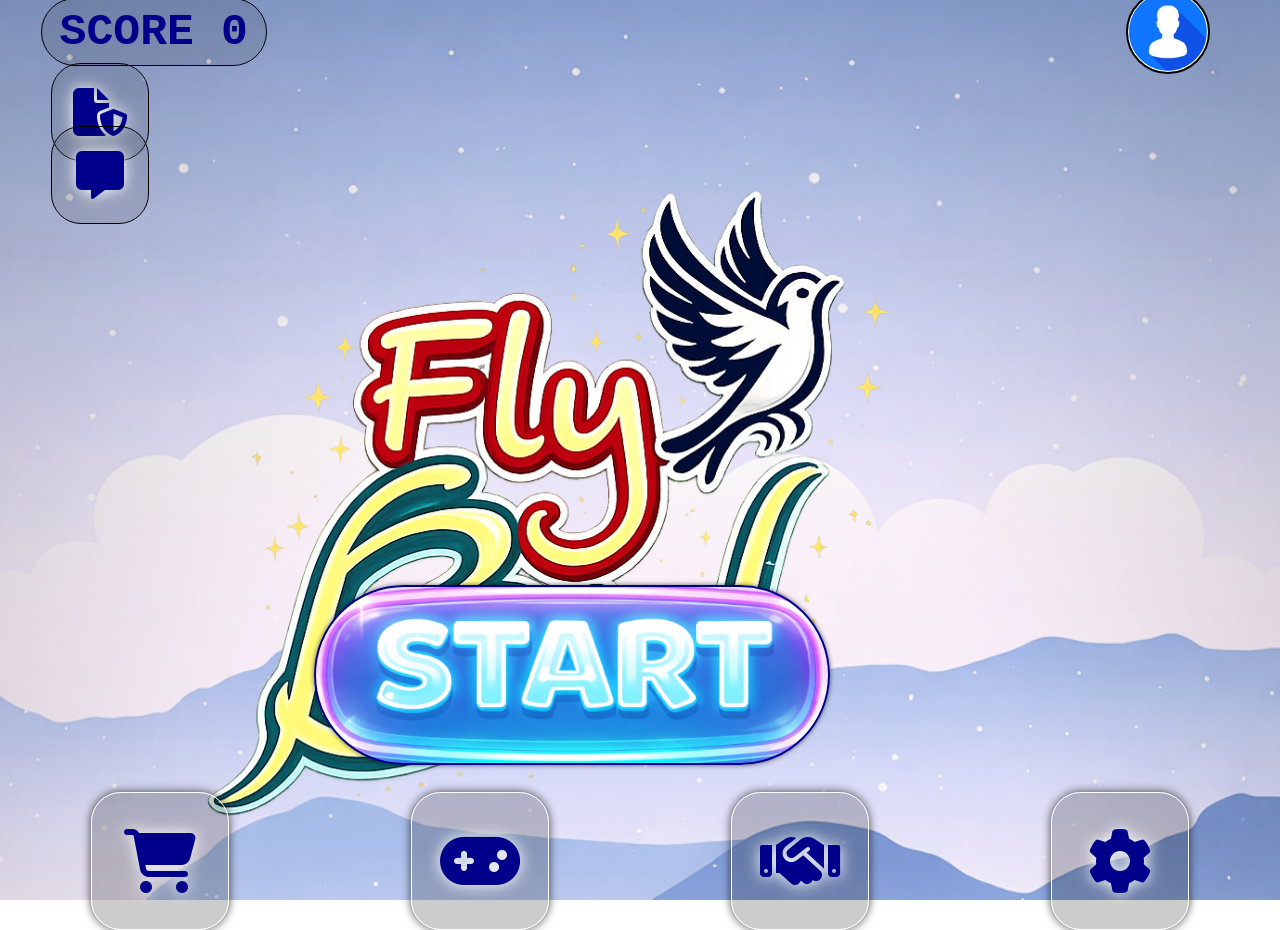
==== commit c9e81695: "Update index.html" ====
--- a/index.html
+++ b/index.html
@@ -259,6 +259,13 @@
         Fly Bird Developed By Ansh
       </div>
   </section>
+  <script>
+    if (!localStorage.getItem("desktopModeNotice2")) {
+    alert("📱 Please Enable Desktop Mode\n\nThis website works best on mobile with Desktop Mode enabled.\n\n💻 Laptop/desktop support is coming soon.");
+
+    localStorage.setItem("desktopModeNotice2", "shown");
+    }
+  </script>
   <script src="flyBirdGameJs.js"></script>
 </body>
 </html>
